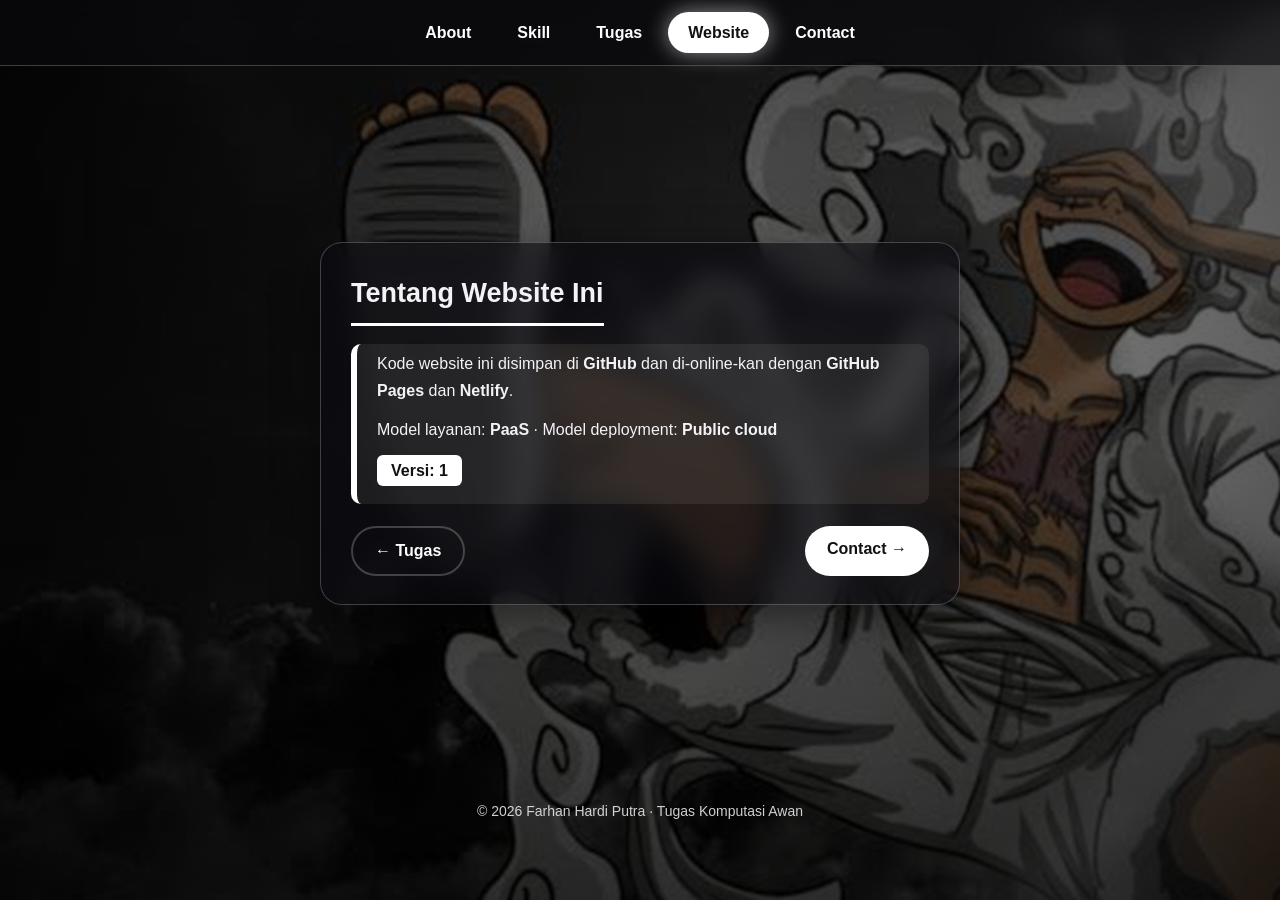
==== website.html @ 7a5dfc3b "commit 1" ====
<!DOCTYPE html>
<html lang="id">
<head>
  <meta charset="UTF-8">
  <meta name="viewport" content="width=device-width, initial-scale=1.0">
  <title>Website | Portofolio Farhan Hardi Putra</title>
  <link rel="stylesheet" href="style.css">
</head>
<body>
  <div class="latar" id="latar">
    <img src="bg.jpg" alt="">
  </div>

  <nav class="menu"><a href="index.html">About</a><a href="skill.html">Skill</a><a href="tugas.html">Tugas</a><a href="website.html" class="aktif">Website</a><a href="contact.html">Contact</a></nav>
  <main>
    <section class="kolom panel">
      <h2>Tentang Website Ini</h2>
      <div class="kotak-info">
        <p>Kode website ini disimpan di <strong>GitHub</strong> dan di-online-kan dengan <strong>GitHub Pages</strong> dan <strong>Netlify</strong>.</p>
        <p>Model layanan: <strong>PaaS</strong> · Model deployment: <strong>Public cloud</strong></p>
        <p class="versi">Versi: 1</p>
      </div>
      <div class="lanjut"><a class="tombol polos" href="tugas.html">← Tugas</a><a class="tombol" href="contact.html">Contact →</a></div>
    </section>
  </main>
  <footer><p>&copy; 2026 Farhan Hardi Putra · Tugas Komputasi Awan</p></footer>
</body>
</html>
---- style.css ----
/* =========================================================
   TEMA: Gear 5 – hitam-putih, bulan, awan, glow perak
   Latar: bg.jpg (gambar Gear 5)
   ========================================================= */
:root{
  --aksen:#ffffff;
  --glow:rgba(255,255,255,.55);
  --kaca:rgba(12,12,18,.58);
  --garis:rgba(255,255,255,.22);
  --teks:#f2f2f7;
}
*{box-sizing:border-box}
html{scroll-behavior:smooth}
body{
  margin:0;min-height:100vh;display:flex;flex-direction:column;
  font-family:"Segoe UI",Arial,sans-serif;line-height:1.7;color:var(--teks);background:#0b0b10;
}

/* ===== Latar (gambar) ===== */
.latar{position:fixed;inset:0;z-index:0;overflow:hidden;background:#0b0b10}
.latar img,.latar::after{ /* lapisan gelap + vignette supaya tulisan terbaca */
  content:"";position:absolute;inset:0;
  background:radial-gradient(ellipse at 50% 45%,transparent 20%,rgba(0,0,0,.55) 100%),
             linear-gradient(180deg,rgba(0,0,0,.35),rgba(0,0,0,.55));
}

/* ===== Menu ===== */
.menu{
  position:sticky;top:0;z-index:20;display:flex;justify-content:center;flex-wrap:wrap;gap:6px;
  padding:12px;background:rgba(10,10,15,.65);backdrop-filter:blur(12px);border-bottom:1px solid var(--garis);
}
.menu a{color:#fff;text-decoration:none;font-weight:600;padding:7px 20px;border-radius:999px;transition:.25s}
.menu a:hover{background:rgba(255,255,255,.16)}
.menu a.aktif{background:#fff;color:#111;box-shadow:0 0 22px var(--glow)}

/* ===== Konten: kolom kanan agar karakter tetap terlihat di kiri ===== */
main{position:relative;z-index:1;flex:1;width:100%;max-width:1200px;margin:0 auto;padding:36px 20px;
  display:flex;flex-direction:column;align-items:center;justify-content:center;gap:22px}
.kolom{width:100%;max-width:640px;margin:0 auto}

.profil{text-align:center}
.foto{
  display:block;margin:0 auto 14px;width:150px;height:150px;border-radius:50%;
  object-fit:cover;object-position:center top;border:3px solid #fff;
  box-shadow:0 0 0 6px rgba(255,255,255,.18),0 0 40px var(--glow);
}
.profil h1{margin:0;font-size:36px;letter-spacing:.5px;text-shadow:0 3px 18px rgba(0,0,0,.7)}
.subjudul{margin:2px 0 0;font-size:17px;opacity:.95}
.nim{display:inline-block;margin-top:10px;padding:3px 18px;border-radius:999px;background:rgba(255,255,255,.14);border:1px solid var(--garis);font-size:14px}

.panel{
  background:var(--kaca);backdrop-filter:blur(14px);border:1px solid var(--garis);
  border-radius:22px;padding:28px 30px;box-shadow:0 14px 44px rgba(0,0,0,.5);animation:muncul .6s ease both;
}
@keyframes muncul{from{opacity:0;transform:translateY(18px)}to{opacity:1;transform:none}}
h2{margin:0 0 18px;font-size:27px;display:inline-block;padding-bottom:6px;border-bottom:3px solid #fff}
p{margin:0 0 12px}

.lanjut{display:flex;justify-content:space-between;gap:10px;margin-top:22px;flex-wrap:wrap}
.tombol{display:inline-block;padding:9px 22px;border-radius:999px;font-weight:700;text-decoration:none;background:#fff;color:#111;transition:.25s}
.tombol:hover{transform:translateY(-2px);box-shadow:0 6px 22px var(--glow)}
.tombol.polos{background:transparent;color:#fff;border:2px solid var(--garis)}

.daftar-keahlian{display:flex;flex-wrap:wrap;gap:12px}
.label{background:rgba(255,255,255,.1);border:2px solid #fff;color:#fff;font-weight:700;padding:8px 22px;border-radius:999px;transition:.25s}
.label:hover{background:#fff;color:#111;transform:translateY(-3px) rotate(-2deg)}

.grid-proyek{display:grid;grid-template-columns:1fr;gap:16px}
.kartu{background:rgba(255,255,255,.08);border:1px solid var(--garis);border-top:4px solid #fff;border-radius:16px;padding:18px 20px;transition:.25s}
.kartu:hover{transform:translateY(-4px);background:rgba(255,255,255,.15)}
.kartu h3{margin:0 0 8px}
.teknologi{font-size:14px;opacity:.8;margin:0}

.kotak-info{border-left:6px solid #fff;padding:6px 20px;background:rgba(255,255,255,.07);border-radius:10px}
.versi{display:inline-block;background:#fff;color:#111;font-weight:700;padding:2px 14px;border-radius:6px}

a{color:#fff}
footer{position:relative;z-index:1;text-align:center;padding:20px 16px 64px;font-size:14px;opacity:.85}

@media(max-width:800px){
  main{align-items:center}
  .latar::after{background:rgba(0,0,0,.6)}
}
@media(max-width:600px){
  .profil h1{font-size:28px}
  h2{font-size:22px}
  .panel{padding:22px 18px}
}
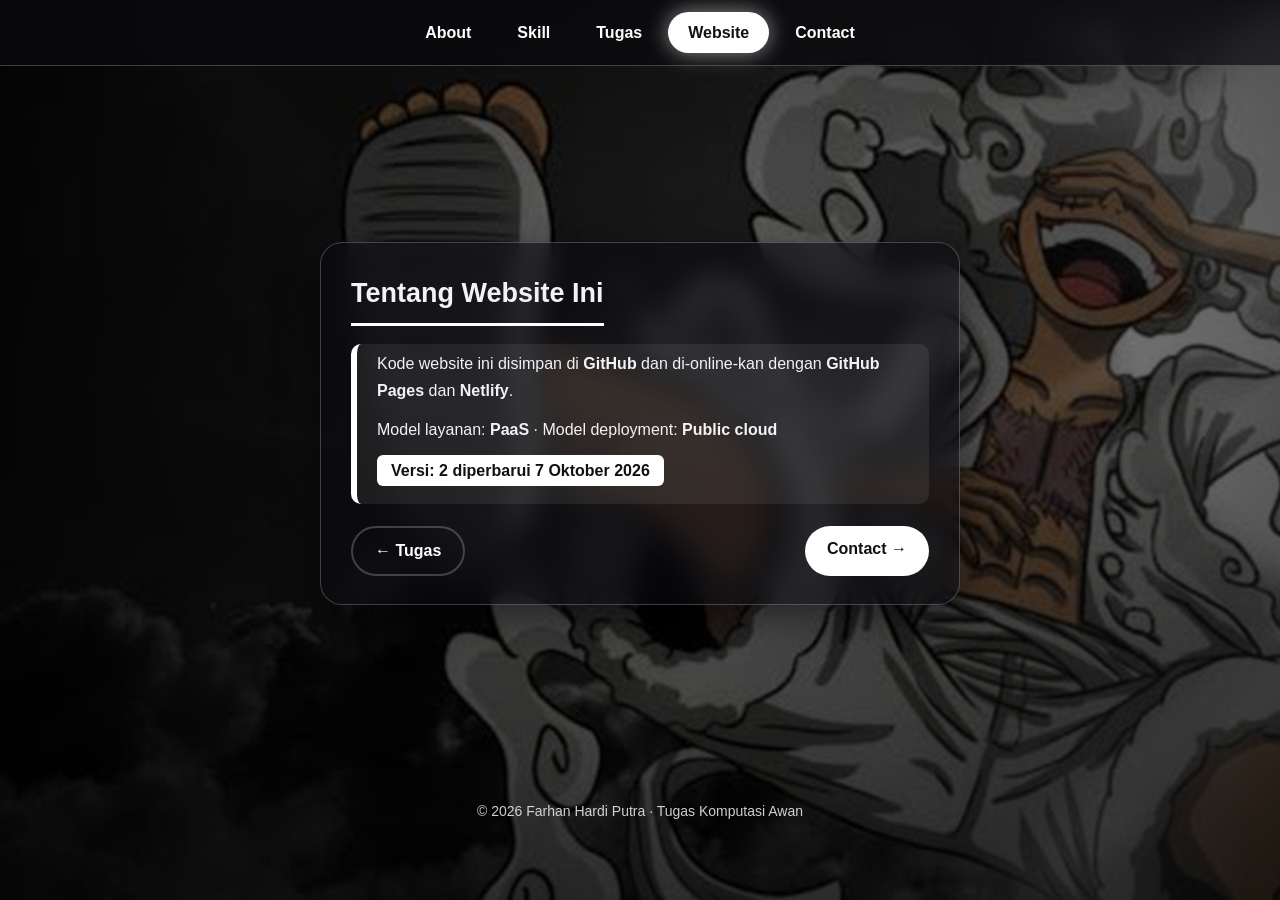
==== commit 45e8f0f8: "commit 2" ====
--- a/website.html
+++ b/website.html
@@ -18,7 +18,7 @@
       <div class="kotak-info">
         <p>Kode website ini disimpan di <strong>GitHub</strong> dan di-online-kan dengan <strong>GitHub Pages</strong> dan <strong>Netlify</strong>.</p>
         <p>Model layanan: <strong>PaaS</strong> · Model deployment: <strong>Public cloud</strong></p>
-        <p class="versi">Versi: 1</p>
+        <p class="versi">Versi: 2  diperbarui 7 Oktober 2026</p>
       </div>
       <div class="lanjut"><a class="tombol polos" href="tugas.html">← Tugas</a><a class="tombol" href="contact.html">Contact →</a></div>
     </section>
